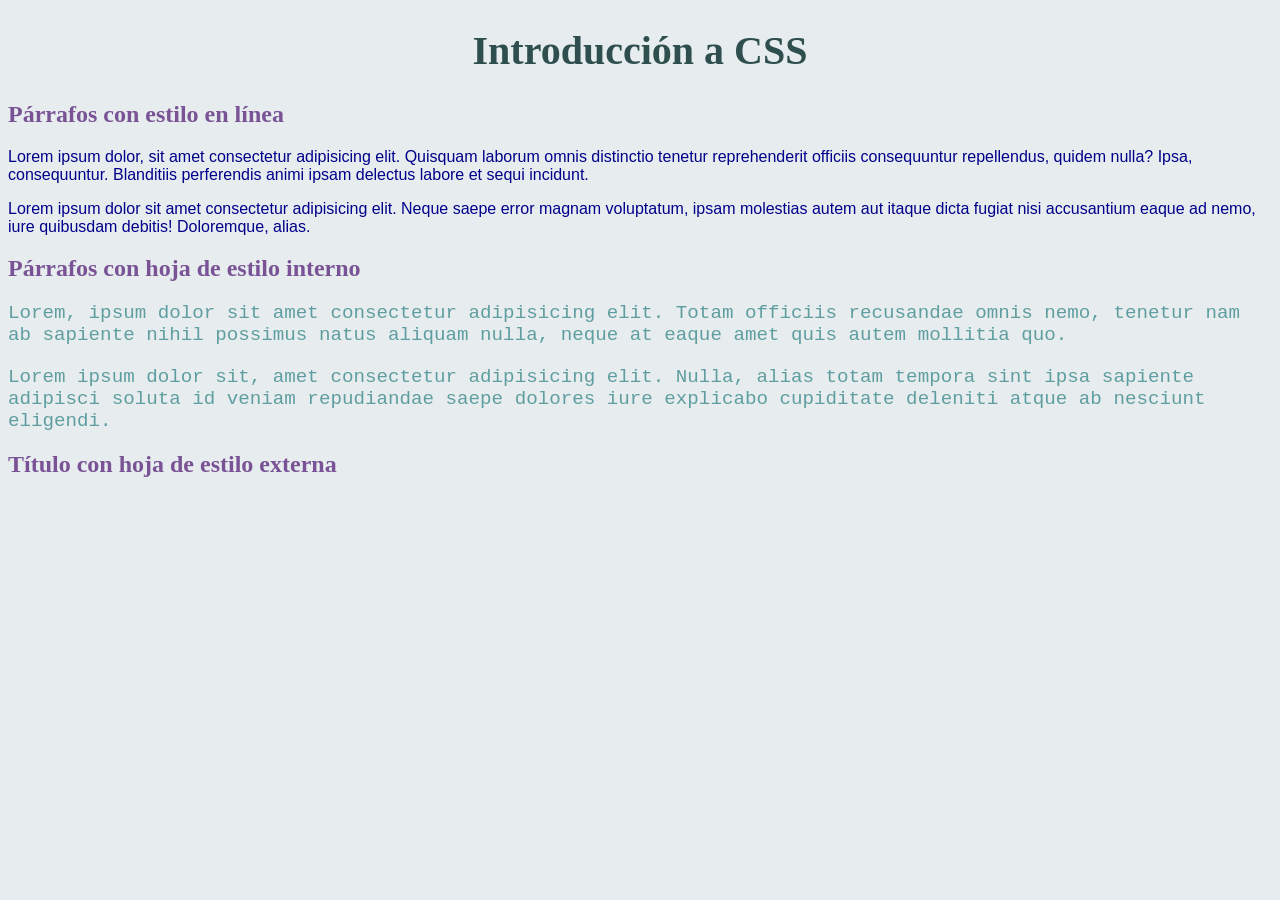
==== 1.estilos.html @ 5b22aa43 "LM_DAM_UT2_1" ====
<!DOCTYPE html>
<html lang="en">
<head>
    <meta charset="UTF-8">
    <meta name="viewport" content="width=device-width, initial-scale=1.0">
    <title>Introducción a CSS</title>
    
    <!--El estilo debajo solo aplica para los párrafos que NO tienen estilo ya aplicado-->
    <style>
        p{
            color:cadetblue; 
            font-family: 'Courier New', Courier, monospace;
            font-size:larger;
        }
    </style>

    <!--El estilo debajo es el aplicado a través de una hoja de estilo externo-->
    <link rel="stylesheet" href="estilos.css">
</head>
<body>
    <h1>Introducción a CSS</h1>

    <h2>Párrafos con estilo en línea</h2>
    <p style="color:darkblue; font-size:medium; font-family:sans-serif;">Lorem ipsum dolor, sit amet consectetur adipisicing elit. Quisquam laborum omnis distinctio tenetur reprehenderit officiis consequuntur repellendus, quidem nulla? Ipsa, consequuntur. Blanditiis perferendis animi ipsam delectus labore et sequi incidunt.</p>
    <p style="color:darkblue; font-size:medium; font-family:sans-serif;">Lorem ipsum dolor sit amet consectetur adipisicing elit. Neque saepe error magnam voluptatum, ipsam molestias autem aut itaque dicta fugiat nisi accusantium eaque ad nemo, iure quibusdam debitis! Doloremque, alias.</p>

    <h2>Párrafos con hoja de estilo interno</h2>
    <p>Lorem, ipsum dolor sit amet consectetur adipisicing elit. Totam officiis recusandae omnis nemo, tenetur nam ab sapiente nihil possimus natus aliquam nulla, neque at eaque amet quis autem mollitia quo.</p>
    <p>Lorem ipsum dolor sit, amet consectetur adipisicing elit. Nulla, alias totam tempora sint ipsa sapiente adipisci soluta id veniam repudiandae saepe dolores iure explicabo cupiditate deleniti atque ab nesciunt eligendi.</p>

    <h2>Título con hoja de estilo externa </h2>

</body>
</html>
---- estilos.css ----
body {
    background-color:rgb(231, 236, 238);
  }
h1 {
    color:darkslategray;
    text-align:center;
    font-size: 2.5em;
    }
h2, h3 {
    color:rgb(121, 83, 149);
    font-weight: 800;
    font-size: 1.5em;
}
li {
    color:rgb(59, 85, 122);
    font-weight: 400;
}
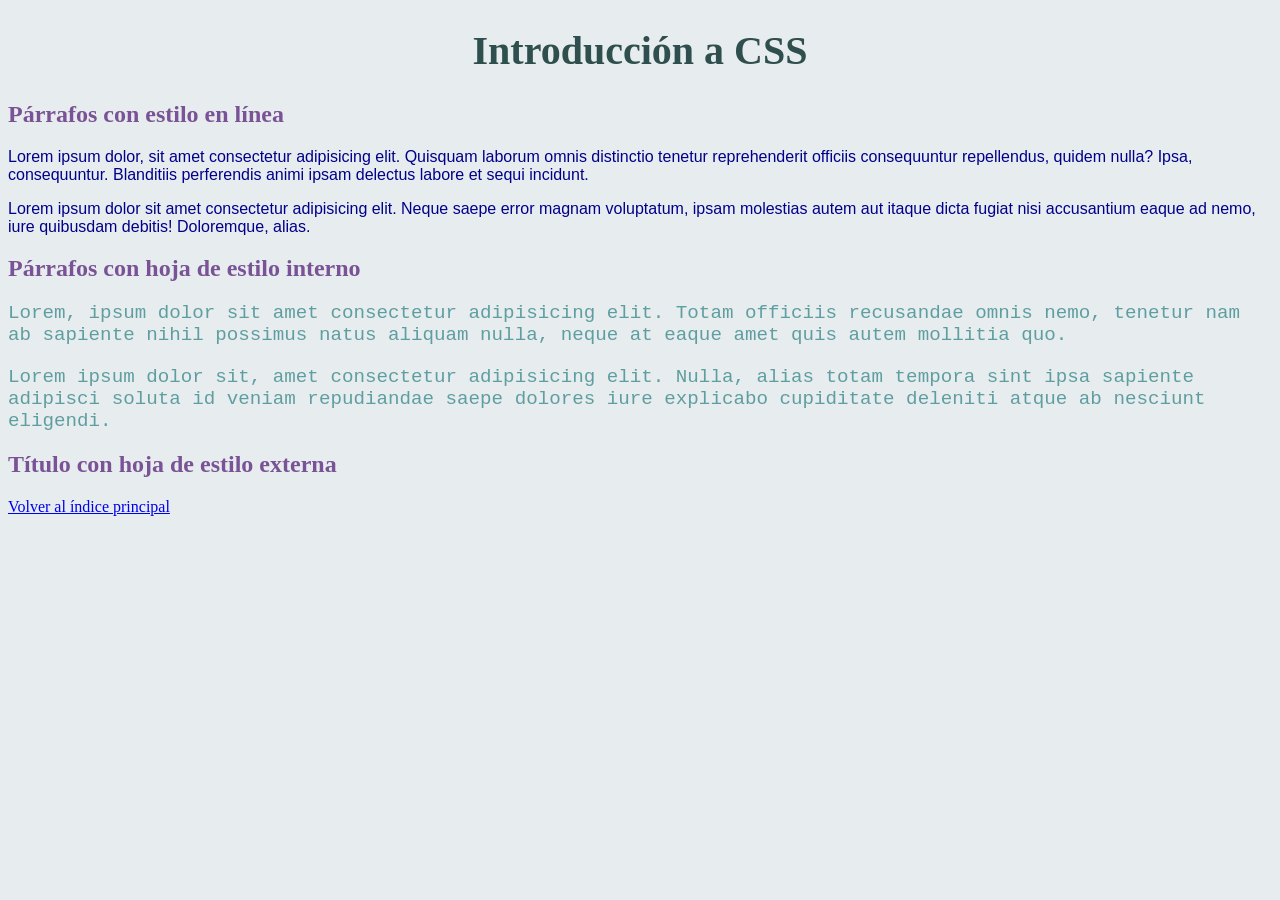
==== commit 79eff3a4: "actualizacion 1 al 3" ====
--- a/1.estilos.html
+++ b/1.estilos.html
@@ -30,5 +30,6 @@
 
     <h2>Título con hoja de estilo externa </h2>
 
+    <a href="index.html">Volver al índice principal</a>
 </body>
 </html>
